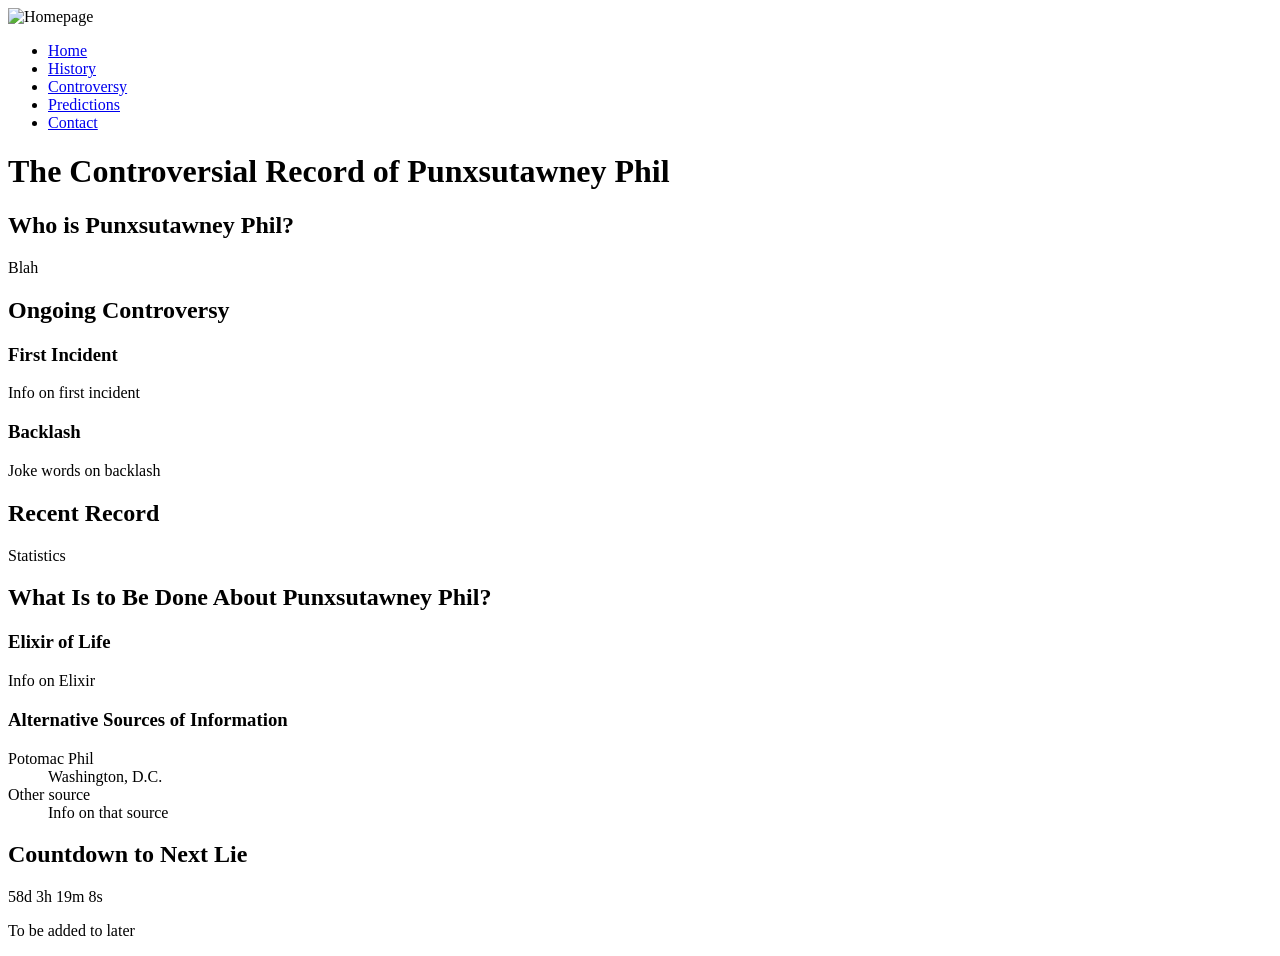
==== index.html @ b886dede "Fix logo image source and alt attributes" ====
<body>
  <div>
    <aside>
      <a class="logo" href="index.html"> </a>
      <header>
        <img src="logo.JPG" alt="Homepage">
      </header>

        <nav class="main-navigation" aria-label="Main navigation">
        <ul>
          <li><a href="index.html">Home</a></li>
          <li><a href="history.html">History</a></li>
          <li><a href="controversy.html">Controversy</a></li>
          <li><a href="predictions.html">Predictions</a></li>
          <li><a href="contact.html">Contact</a></li>
        </ul>
      </nav>
    </aside>

    <main>
      <h1>The Controversial Record of Punxsutawney Phil</h1>

      <h2>Who is Punxsutawney Phil?</h2>
      <p>Blah</p>

      <h2>Ongoing Controversy</h2>

      <h3>First Incident</h3>
      <p>Info on first incident</p>

      <h3>Backlash</h3>
      <p>Joke words on backlash</p>

      <h2>Recent Record</h2>
      <p>Statistics</p>

      <h2>What Is to Be Done About Punxsutawney Phil?</h2>

      <h3>Elixir of Life</h3>
      <p>Info on Elixir</p>

      <h3>Alternative Sources of Information</h3>

      <dl>
        <dt>Potomac Phil</dt>
        <dd>Washington, D.C.</dd>

        <dt>Other source</dt>
        <dd>Info on that source</dd>
      </dl>

      <section>
        <h2>Countdown to Next Lie</h2>
        <p id="countdown"> </p>
      </section>
    </main>

    <footer>
      <p>To be added to later</p>
    </footer>
  </div>

  <script src="script.js" defer></script>
</body>
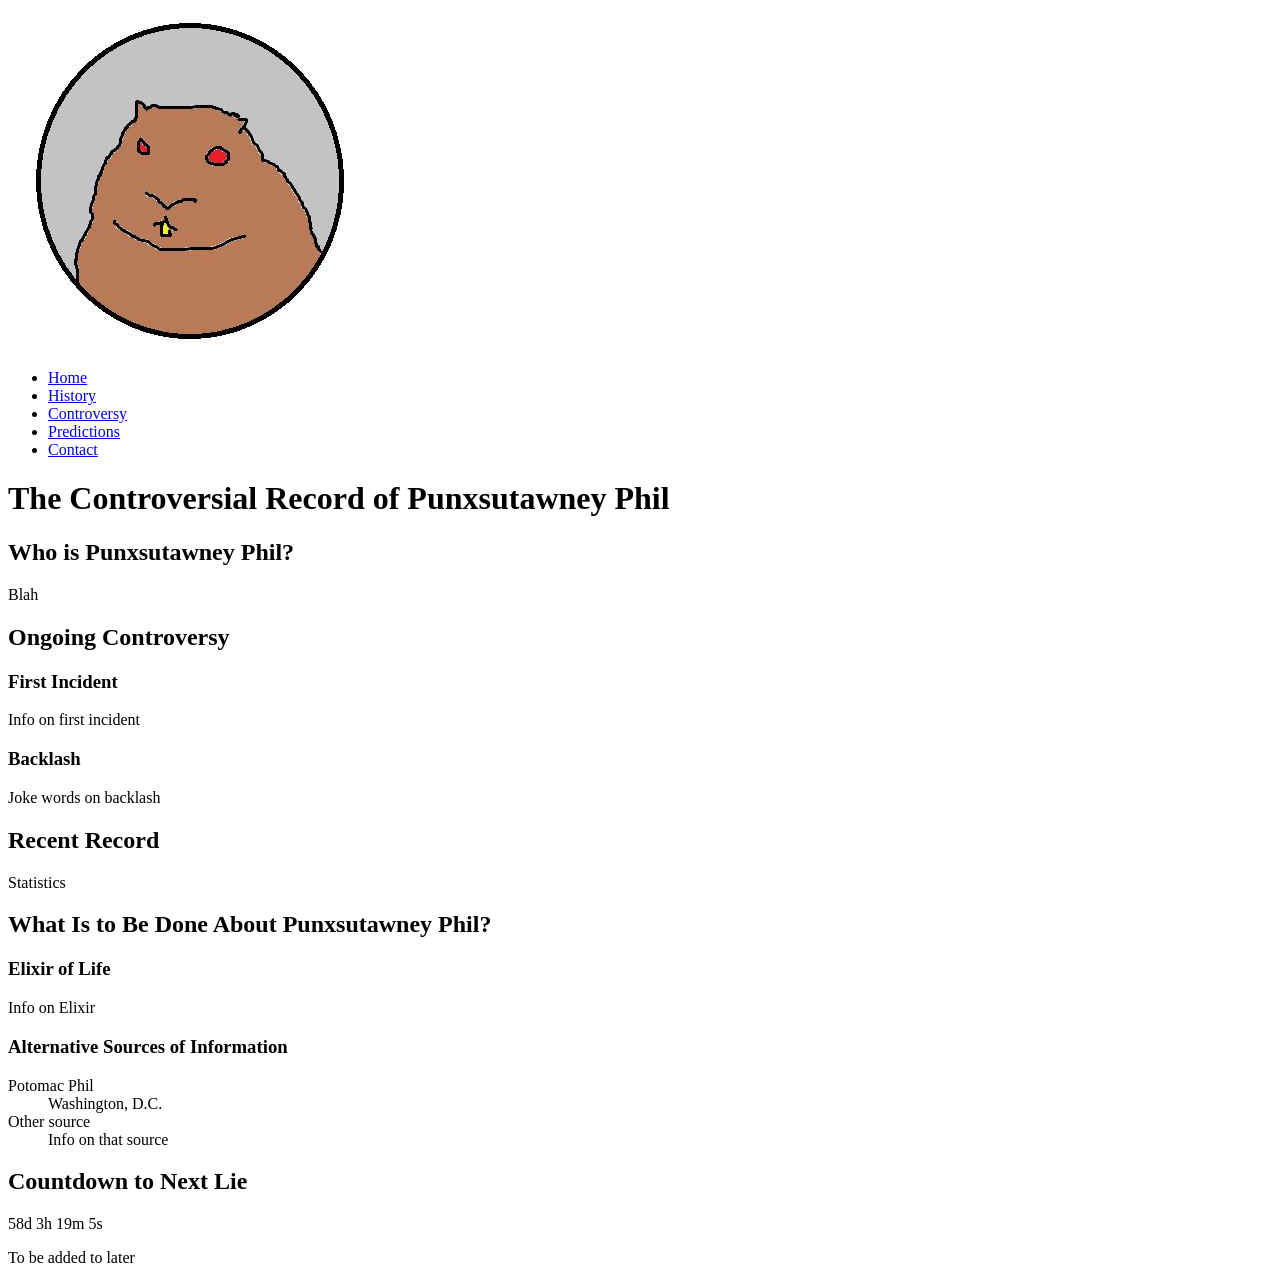
==== commit d7b343da: "Fix image filename case in index.html" ====
--- a/index.html
+++ b/index.html
@@ -3,7 +3,7 @@
     <aside>
       <a class="logo" href="index.html"> </a>
       <header>
-        <img src="logo.JPG" alt="Homepage">
+        <img src="Logo.JPG" alt="Homepage">
       </header>
 
         <nav class="main-navigation" aria-label="Main navigation">
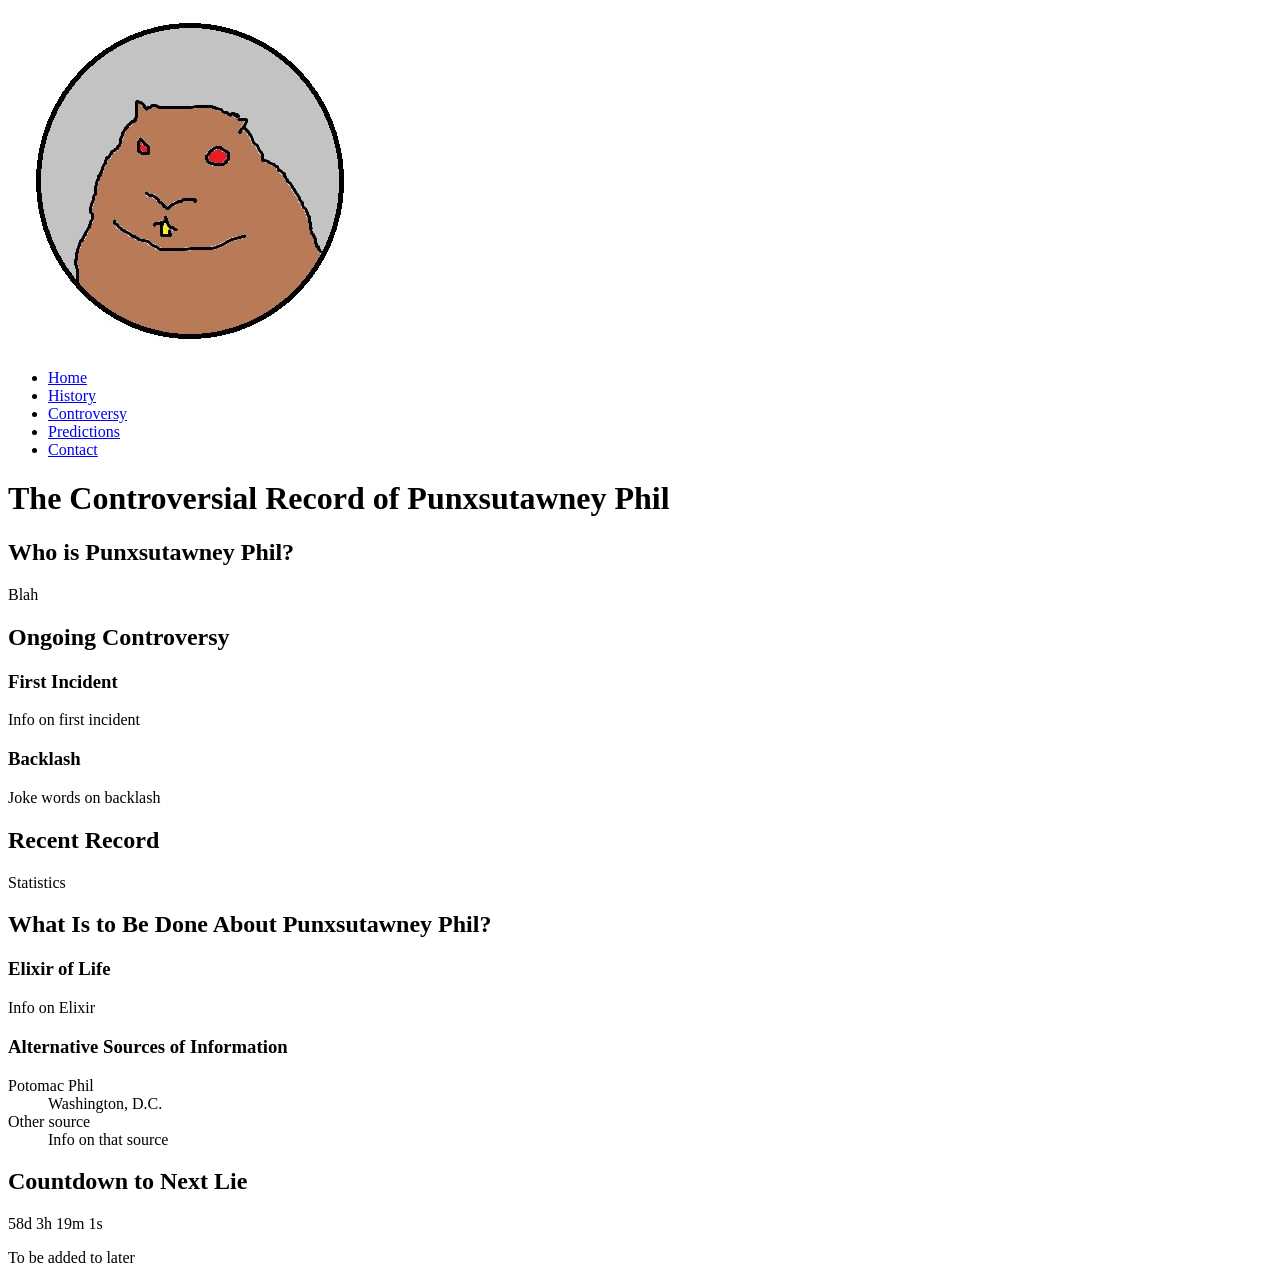
==== commit bcdb018b: "Refactor HTML structure and improve layout" ====
--- a/index.html
+++ b/index.html
@@ -1,11 +1,11 @@
 <body>
   <div>
+      <header>
+        <a class="logo" href="index.html">
+        <img src="Logo.JPG" alt="Homepage">
+        </a>
+      </header>
     <aside>
-      <a class="logo" href="index.html"> </a>
-      <header>
-        <img src="Logo.JPG" alt="Homepage">
-      </header>
-
         <nav class="main-navigation" aria-label="Main navigation">
         <ul>
           <li><a href="index.html">Home</a></li>
@@ -17,30 +17,21 @@
       </nav>
     </aside>
 
-    <main>
-      <h1>The Controversial Record of Punxsutawney Phil</h1>
-
-      <h2>Who is Punxsutawney Phil?</h2>
-      <p>Blah</p>
-
-      <h2>Ongoing Controversy</h2>
-
-      <h3>First Incident</h3>
-      <p>Info on first incident</p>
-
-      <h3>Backlash</h3>
-      <p>Joke words on backlash</p>
-
-      <h2>Recent Record</h2>
-      <p>Statistics</p>
-
-      <h2>What Is to Be Done About Punxsutawney Phil?</h2>
-
-      <h3>Elixir of Life</h3>
-      <p>Info on Elixir</p>
-
-      <h3>Alternative Sources of Information</h3>
-
+  <main>
+    <h1>The Controversial Record of Punxsutawney Phil</h1>
+    <h2>Who is Punxsutawney Phil?</h2>
+    <p>Blah</p>
+    <h2>Ongoing Controversy</h2>
+    <h3>First Incident</h3>
+    <p>Info on first incident</p>
+    <h3>Backlash</h3>
+    <p>Joke words on backlash</p>
+    <h2>Recent Record</h2>
+    <p>Statistics</p>
+    <h2>What Is to Be Done About Punxsutawney Phil?</h2>
+    <h3>Elixir of Life</h3>
+    <p>Info on Elixir</p>
+    <h3>Alternative Sources of Information</h3>
       <dl>
         <dt>Potomac Phil</dt>
         <dd>Washington, D.C.</dd>
@@ -48,13 +39,11 @@
         <dt>Other source</dt>
         <dd>Info on that source</dd>
       </dl>
-
       <section>
         <h2>Countdown to Next Lie</h2>
         <p id="countdown"> </p>
       </section>
     </main>
-
     <footer>
       <p>To be added to later</p>
     </footer>
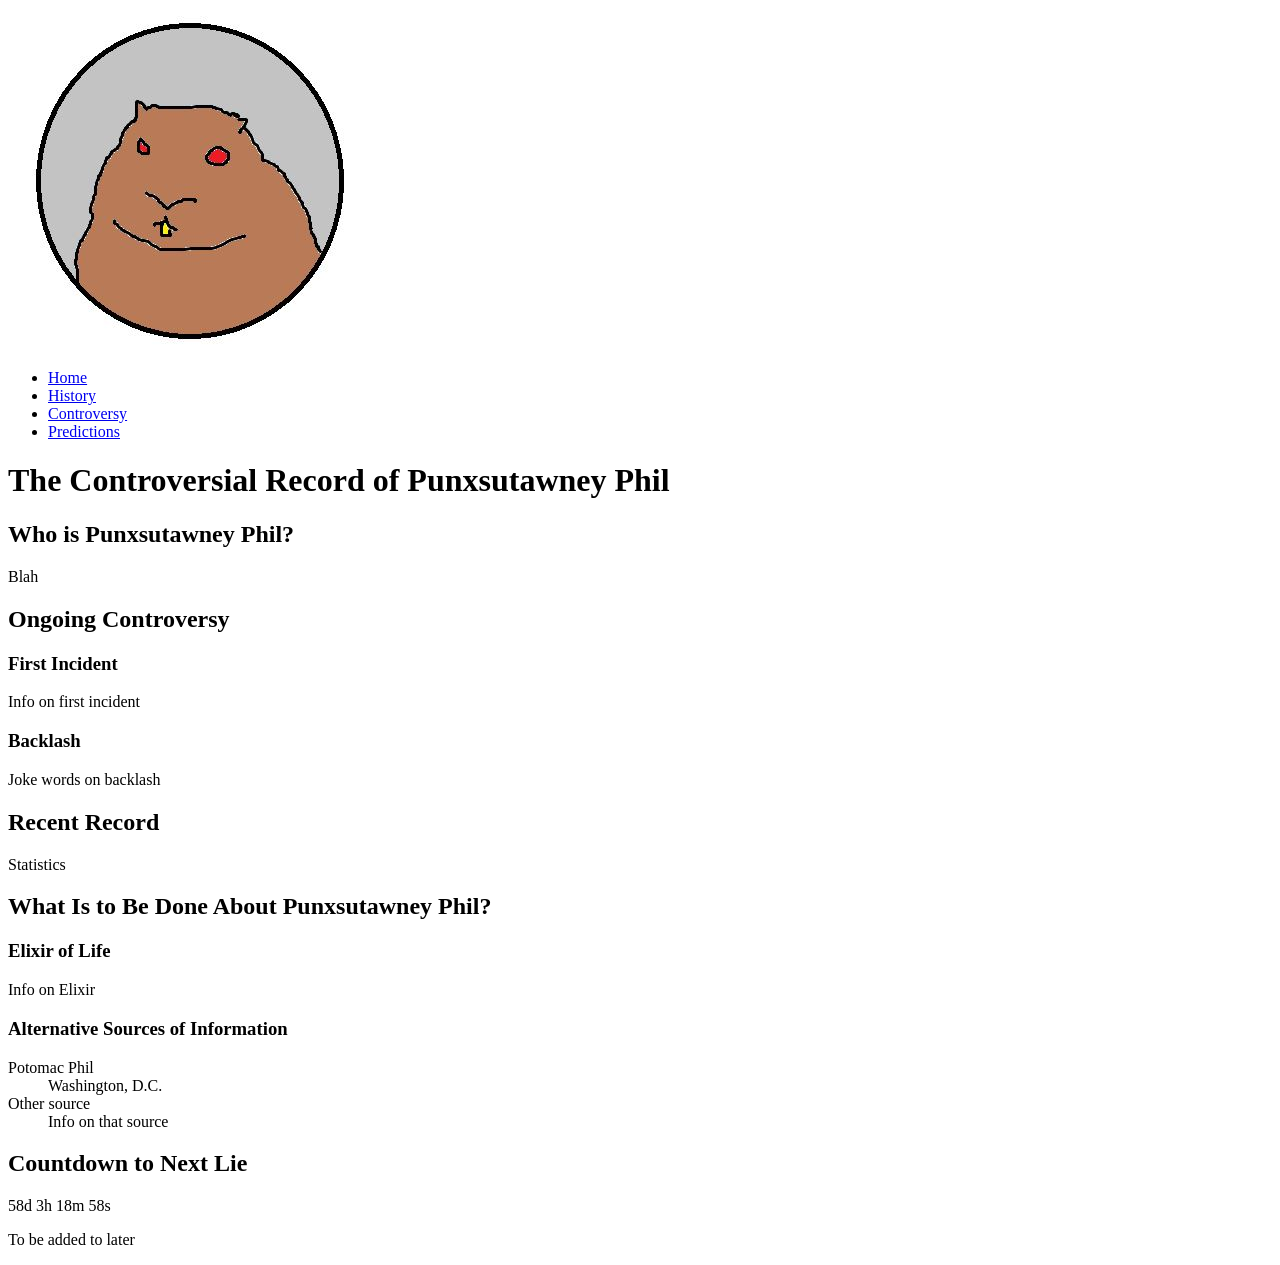
==== commit fd4676f9: "Remove 'Contact' link from navigation Removed the 'Contact' link from the navigation menu." ====
--- a/index.html
+++ b/index.html
@@ -12,7 +12,6 @@
           <li><a href="history.html">History</a></li>
           <li><a href="controversy.html">Controversy</a></li>
           <li><a href="predictions.html">Predictions</a></li>
-          <li><a href="contact.html">Contact</a></li>
         </ul>
       </nav>
     </aside>
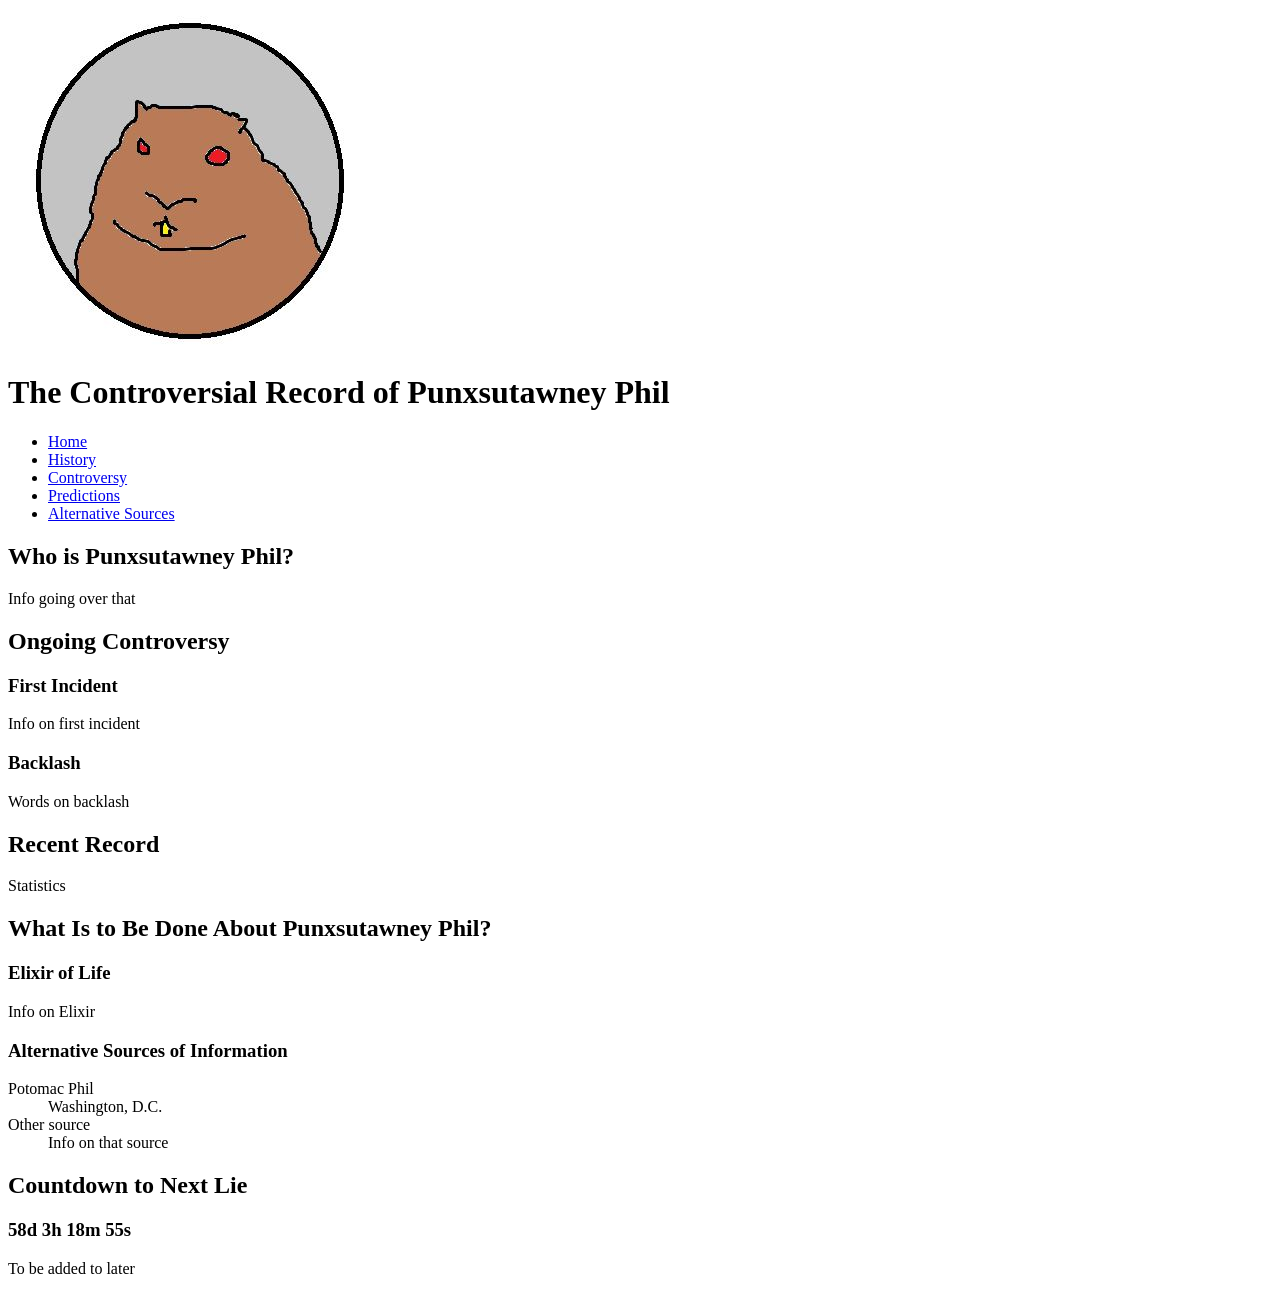
==== commit 6fe0848d: "Revise content and add alternative sources section Updated content and structure in index.html." ====
--- a/index.html
+++ b/index.html
@@ -4,6 +4,7 @@
         <a class="logo" href="index.html">
         <img src="Logo.JPG" alt="Homepage">
         </a>
+        <h1>The Controversial Record of Punxsutawney Phil</h1>
       </header>
     <aside>
         <nav class="main-navigation" aria-label="Main navigation">
@@ -12,19 +13,20 @@
           <li><a href="history.html">History</a></li>
           <li><a href="controversy.html">Controversy</a></li>
           <li><a href="predictions.html">Predictions</a></li>
+          <li><a href="alternative.html">Alternative Sources</a></li>
         </ul>
       </nav>
     </aside>
 
   <main>
-    <h1>The Controversial Record of Punxsutawney Phil</h1>
+    
     <h2>Who is Punxsutawney Phil?</h2>
-    <p>Blah</p>
+    <p>Info going over that</p>
     <h2>Ongoing Controversy</h2>
     <h3>First Incident</h3>
     <p>Info on first incident</p>
     <h3>Backlash</h3>
-    <p>Joke words on backlash</p>
+    <p>Words on backlash</p>
     <h2>Recent Record</h2>
     <p>Statistics</p>
     <h2>What Is to Be Done About Punxsutawney Phil?</h2>
@@ -34,13 +36,12 @@
       <dl>
         <dt>Potomac Phil</dt>
         <dd>Washington, D.C.</dd>
-
         <dt>Other source</dt>
         <dd>Info on that source</dd>
       </dl>
       <section>
-        <h2>Countdown to Next Lie</h2>
-        <p id="countdown"> </p>
+        <h2><strong>Countdown to Next Lie</strong></h2>
+        <strong><h3 id="countdown"> </h3> </strong>
       </section>
     </main>
     <footer>
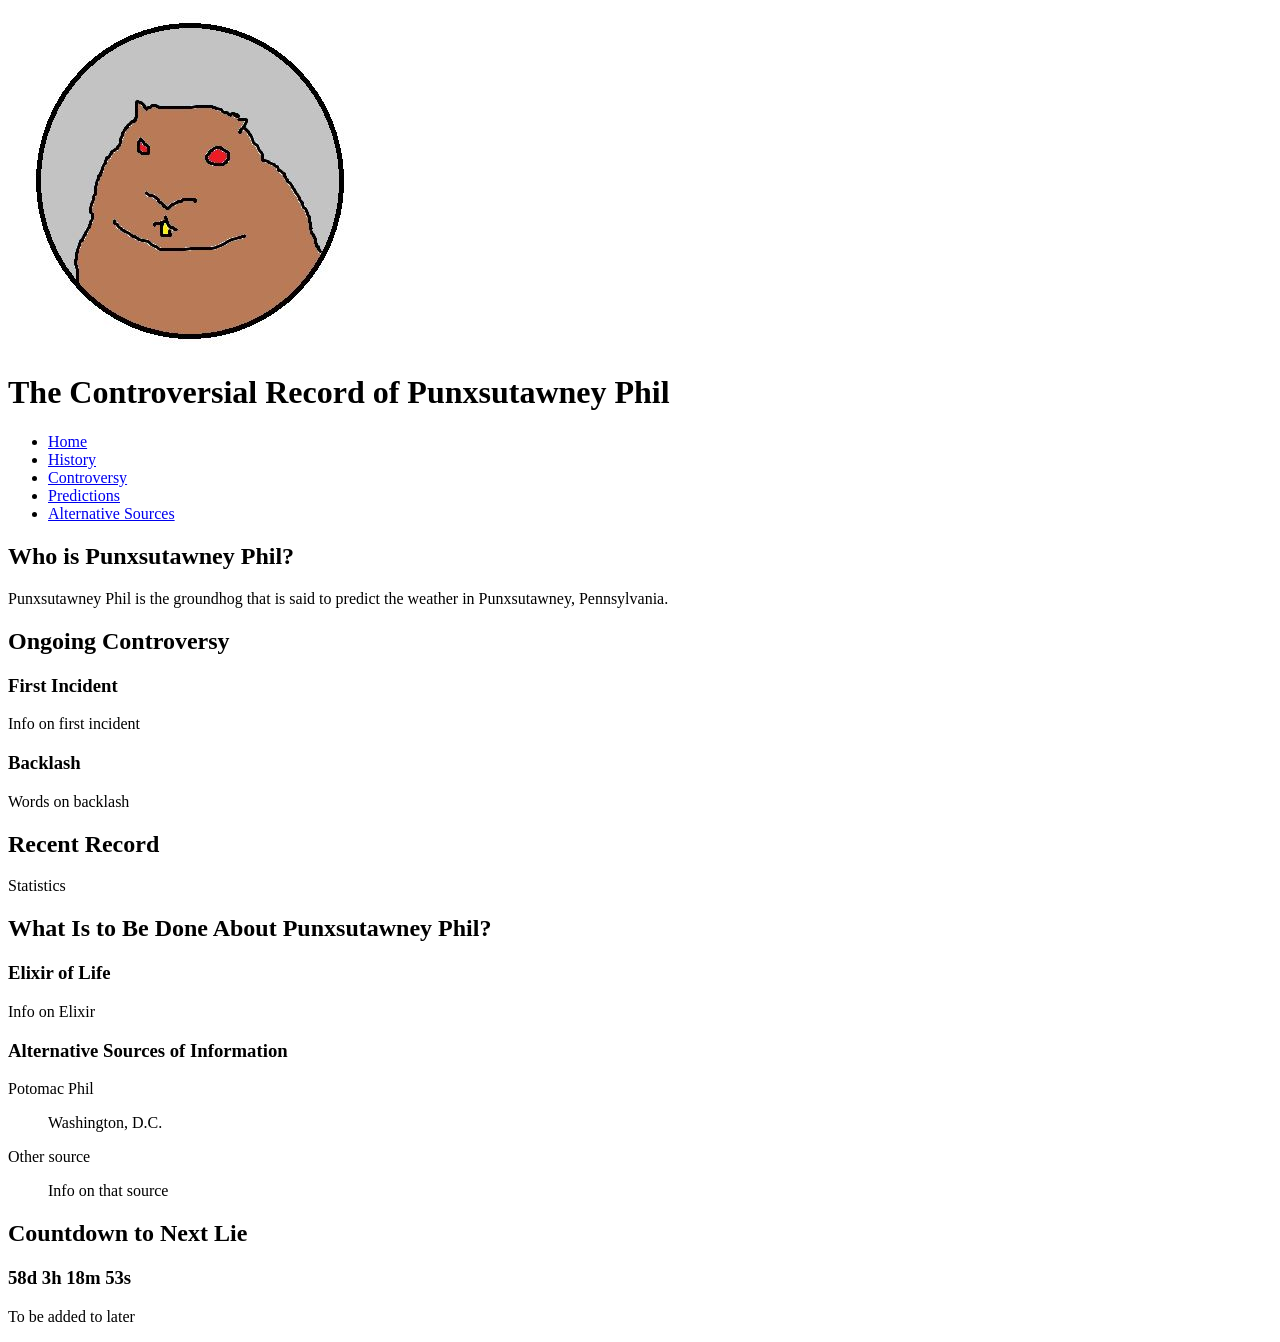
==== commit 6b6e6e17: "Enhance information about Punxsutawney Phil Updated the description of Punxsutawney Phil and added p" ====
--- a/index.html
+++ b/index.html
@@ -21,7 +21,7 @@
   <main>
     
     <h2>Who is Punxsutawney Phil?</h2>
-    <p>Info going over that</p>
+    <p>Punxsutawney Phil is the groundhog that is said to predict the weather in Punxsutawney, Pennsylvania.</p>
     <h2>Ongoing Controversy</h2>
     <h3>First Incident</h3>
     <p>Info on first incident</p>
@@ -35,8 +35,11 @@
     <h3>Alternative Sources of Information</h3>
       <dl>
         <dt>Potomac Phil</dt>
+          <p> </p>
         <dd>Washington, D.C.</dd>
+          <p> </p>
         <dt>Other source</dt>
+          <p> </p>
         <dd>Info on that source</dd>
       </dl>
       <section>
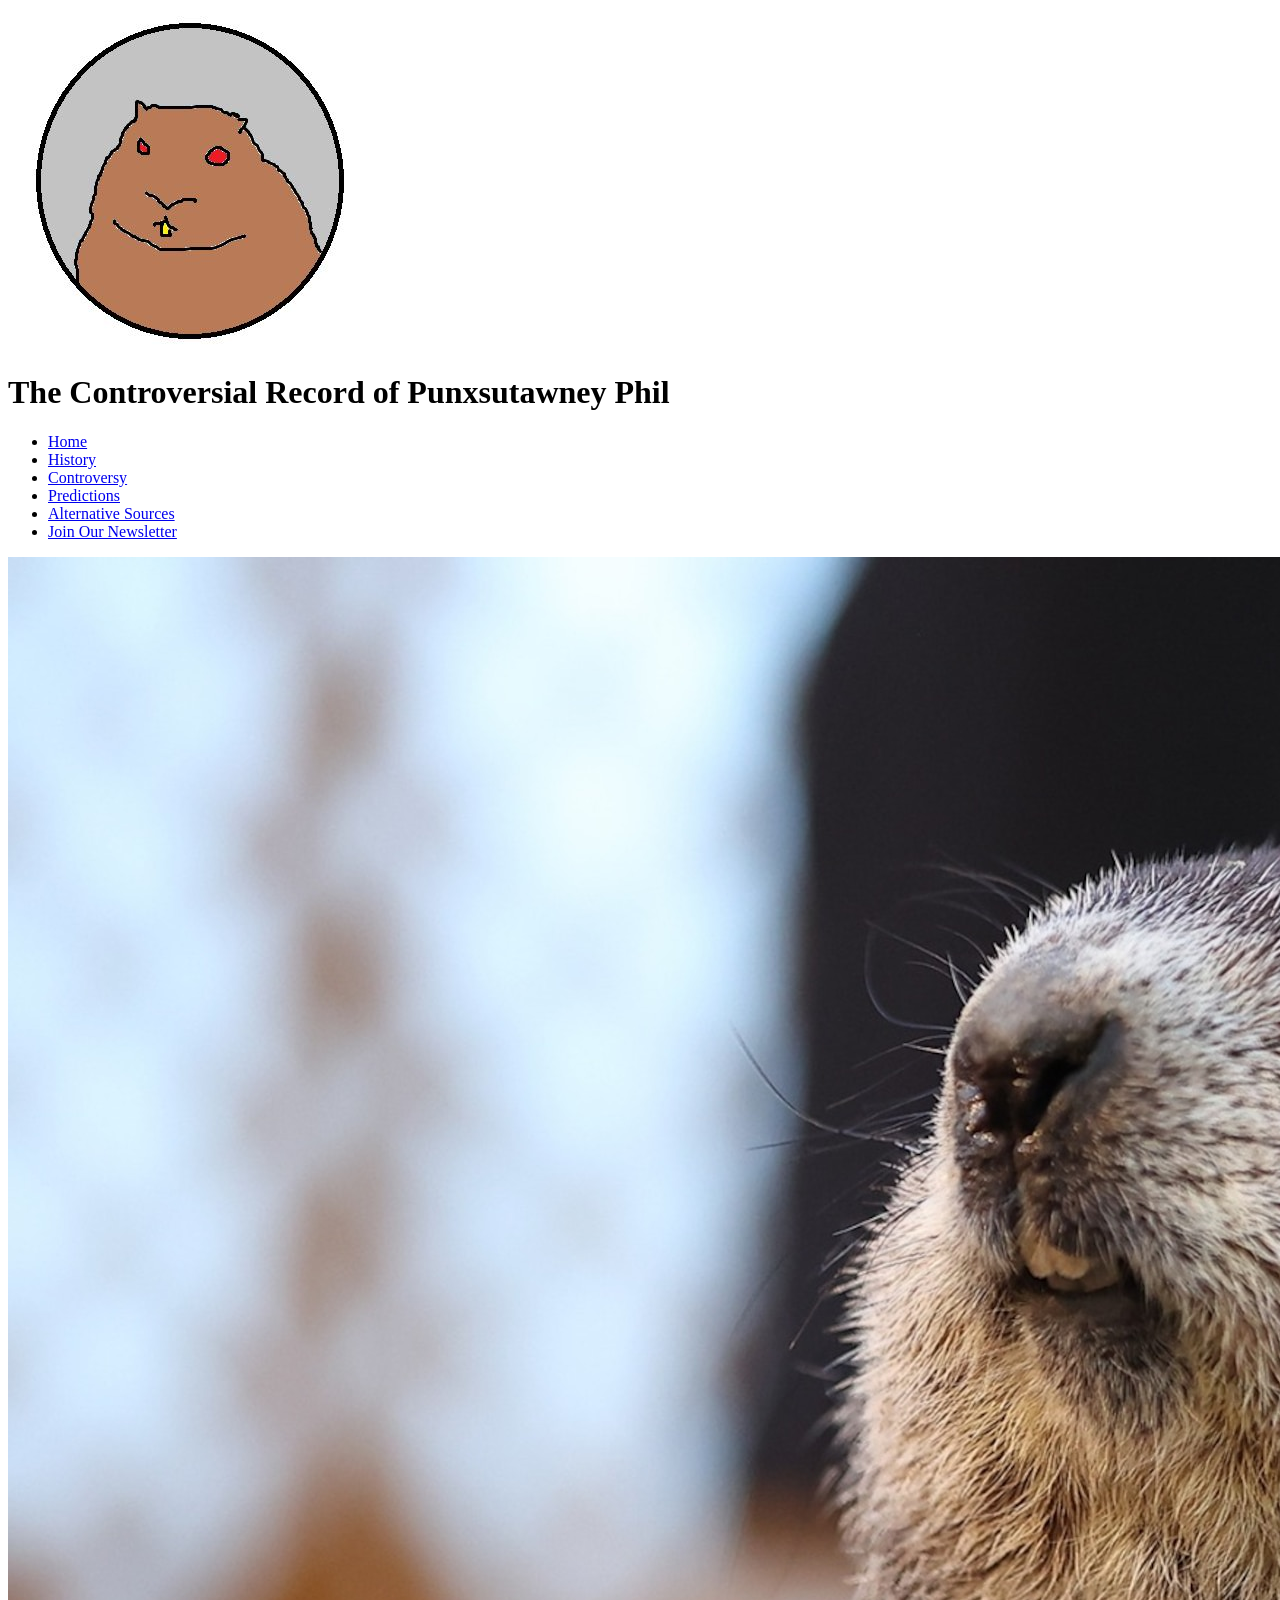
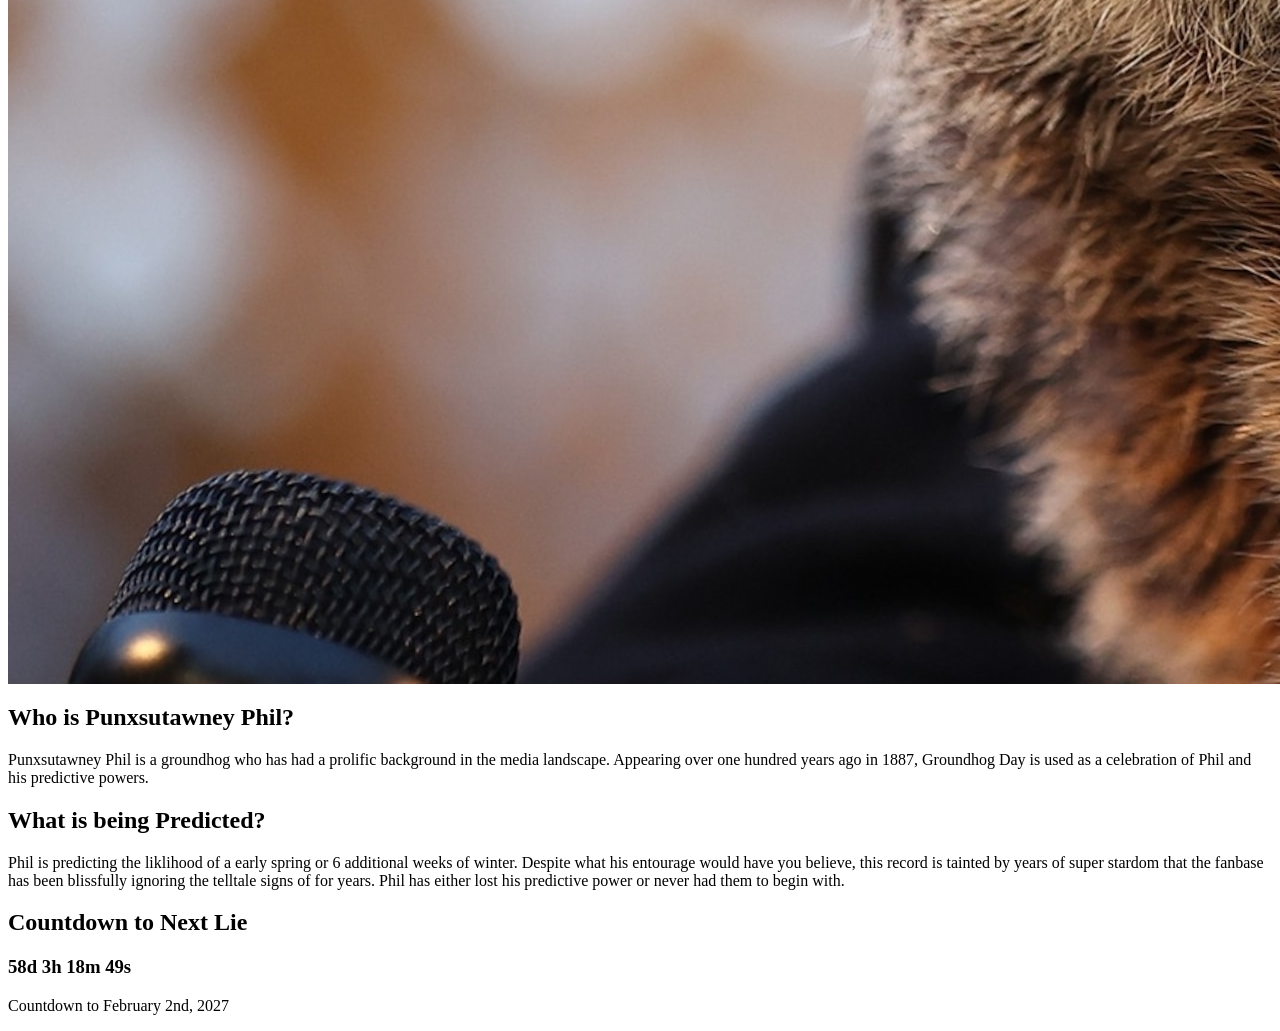
==== commit 9b250bcb: "Revise Punxsutawney Phil content and predictions section Updated content about Punxsutawney Phil and" ====
--- a/index.html
+++ b/index.html
@@ -14,41 +14,33 @@
           <li><a href="controversy.html">Controversy</a></li>
           <li><a href="predictions.html">Predictions</a></li>
           <li><a href="alternative.html">Alternative Sources</a></li>
+          <li><a href="form.html">Join Our Newsletter</a></li>
         </ul>
       </nav>
     </aside>
 
   <main>
+    <img src="PunxsutawneyPhil.jpg" alt="Photo of Punxsutawney Phil">
+    <h2>Who is Punxsutawney Phil?</h2>
+    <p>Punxsutawney Phil is a groundhog who has had a prolific background in the media landscape.
+        Appearing over one hundred years ago in 1887, Groundhog Day is used as a celebration of Phil and his predictive powers.</p>
+    <h2>
+      What is being Predicted?
+    </h2>
+    <p>Phil is predicting the liklihood of a early spring or 6 additional weeks of winter.
+        Despite what his entourage would have you believe, this record is tainted by years of
+         super stardom that the fanbase has been blissfully ignoring the telltale signs of for years.
+          Phil has either lost his predictive power or never had them to begin with.</p>
     
-    <h2>Who is Punxsutawney Phil?</h2>
-    <p>Punxsutawney Phil is the groundhog that is said to predict the weather in Punxsutawney, Pennsylvania.</p>
-    <h2>Ongoing Controversy</h2>
-    <h3>First Incident</h3>
-    <p>Info on first incident</p>
-    <h3>Backlash</h3>
-    <p>Words on backlash</p>
-    <h2>Recent Record</h2>
-    <p>Statistics</p>
-    <h2>What Is to Be Done About Punxsutawney Phil?</h2>
-    <h3>Elixir of Life</h3>
-    <p>Info on Elixir</p>
-    <h3>Alternative Sources of Information</h3>
-      <dl>
-        <dt>Potomac Phil</dt>
-          <p> </p>
-        <dd>Washington, D.C.</dd>
-          <p> </p>
-        <dt>Other source</dt>
-          <p> </p>
-        <dd>Info on that source</dd>
-      </dl>
+    
+    
       <section>
         <h2><strong>Countdown to Next Lie</strong></h2>
         <strong><h3 id="countdown"> </h3> </strong>
       </section>
     </main>
     <footer>
-      <p>To be added to later</p>
+      <p>Countdown to February 2nd, 2027</p>
     </footer>
   </div>
 
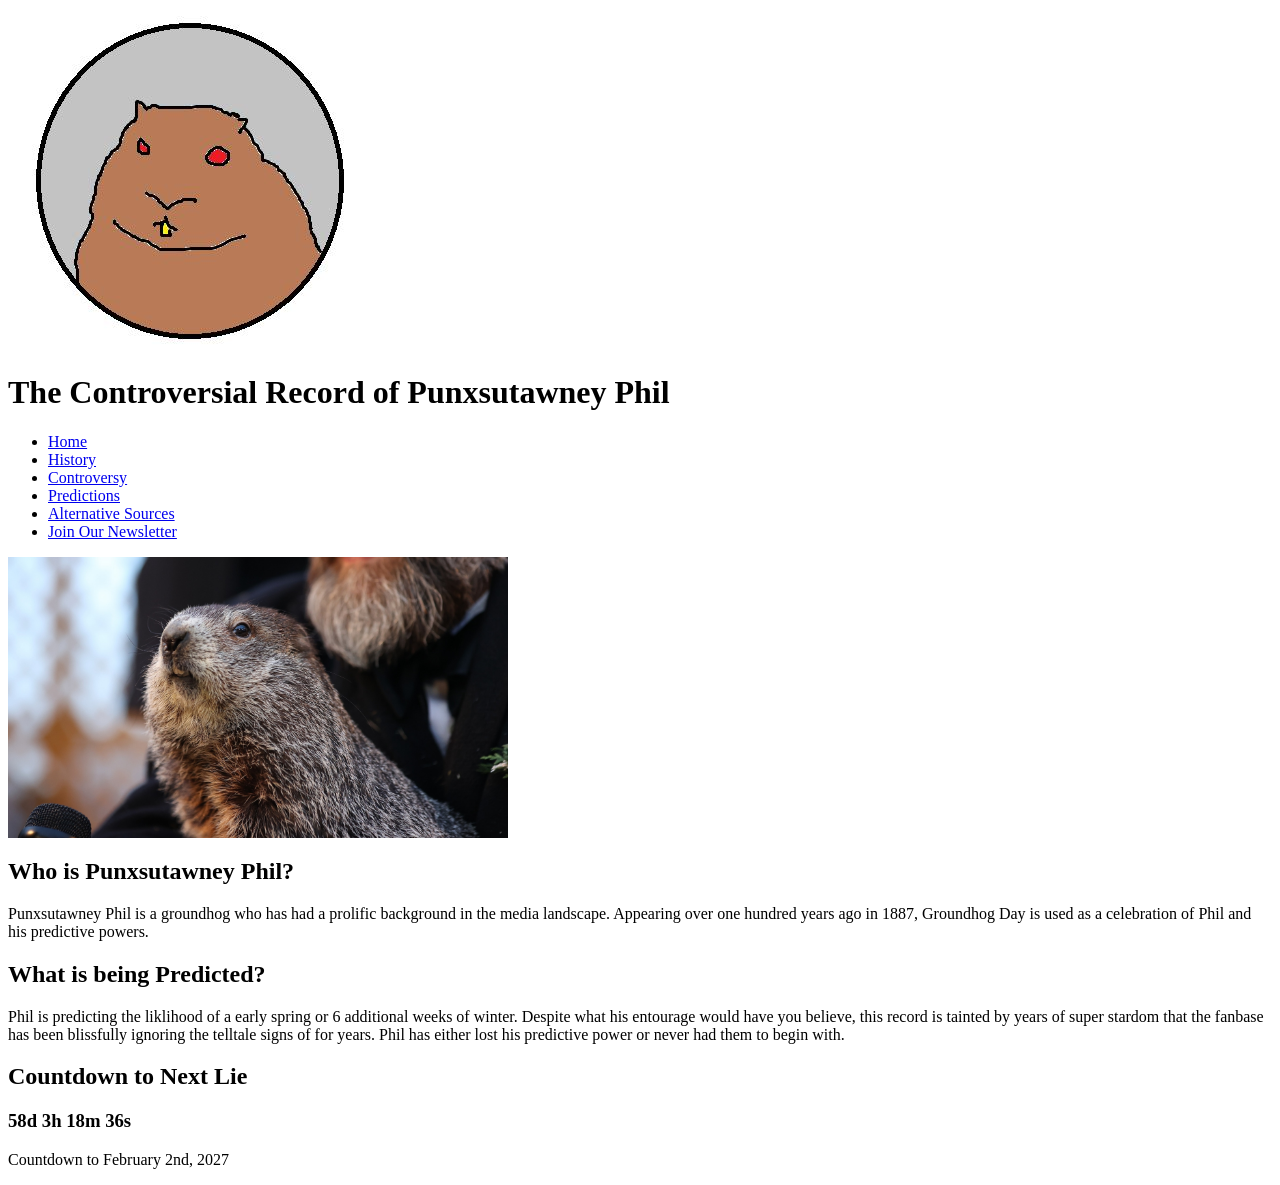
==== commit 4ec106cc: "Add width and height attributes to image" ====
--- a/index.html
+++ b/index.html
@@ -20,7 +20,7 @@
     </aside>
 
   <main>
-    <img src="PunxsutawneyPhil.jpg" alt="Photo of Punxsutawney Phil">
+    <img src="PunxsutawneyPhil.jpg" alt="Photo of Punxsutawney Phil" width=500px height=auto>
     <h2>Who is Punxsutawney Phil?</h2>
     <p>Punxsutawney Phil is a groundhog who has had a prolific background in the media landscape.
         Appearing over one hundred years ago in 1887, Groundhog Day is used as a celebration of Phil and his predictive powers.</p>
